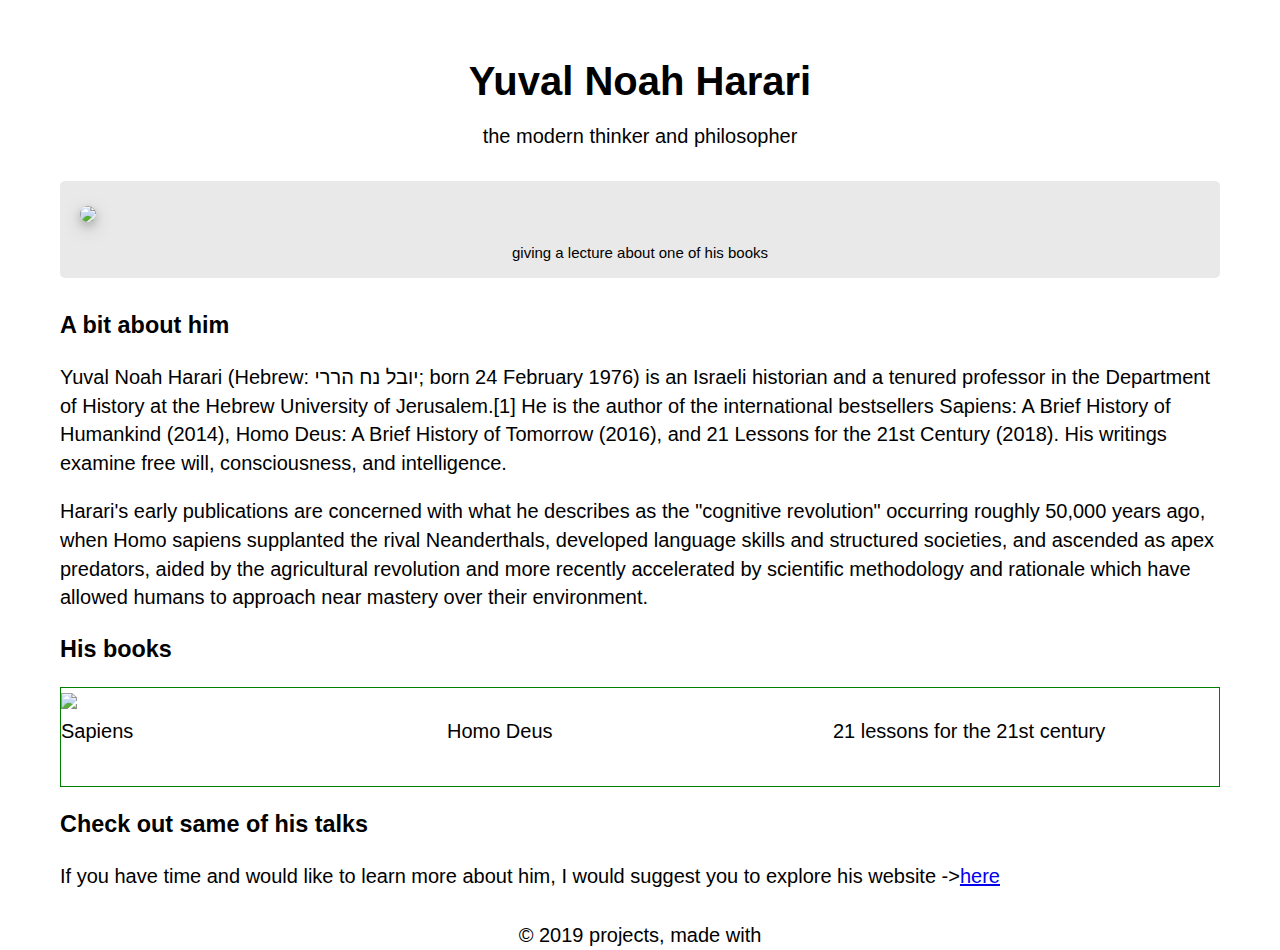
==== tributePageindex.html @ 4a7117ff "second commit" ====
<!DOCTYPE html>
<html>

<head>
    <meta charset="utf-8" />
    <meta http-equiv="X-UA-Compatible" content="IE=edge">
    <title>Tribute Page</title>
    <meta name="viewport" content="width=device-width, initial-scale=1">
    <link rel="stylesheet" type="text/css" media="screen" href="tributePagemain.css" />
    <link href="https://afeld.github.io/emoji-css/emoji.css" rel="stylesheet">
    <script src="main.js"></script>
</head>

<body id="main">
    <div id="title">
        <h1>Yuval Noah Harari</h1>
        <div>the modern thinker <i class="em em-thinking_face"></i> and philosopher</div>
    </div>
    <div id="img-div">
        <div class="img-div"> 
            <img id="image" src="https://www.ynharari.com/wp-content/uploads/2017/01/a2.jpg">
        </div>
        <div id="img-caption">giving a lecture about one of his books</div>
    </div>
    <div id="tribute-info">
        <h3>A bit about him</h3>
        <p>Yuval Noah Harari (Hebrew: יובל נח הררי‎; born 24 February 1976) is an Israeli historian and a tenured professor in the Department of History at the Hebrew University of Jerusalem.[1] He is the author of the international bestsellers Sapiens: A Brief History of Humankind (2014), Homo Deus: A Brief History of Tomorrow (2016), and 21 Lessons for the 21st Century (2018). His writings examine free will, consciousness, and intelligence. </p>
        <p>Harari's early publications are concerned with what he describes as the "cognitive revolution" occurring roughly 50,000 years ago, when Homo sapiens supplanted the rival Neanderthals, developed language skills and structured societies, and ascended as apex predators, aided by the agricultural revolution and more recently accelerated by scientific methodology and rationale which have allowed humans to approach near mastery over their environment.</p>
        <h3>His books</h3>
        <div class="books">
            <div class="book1">
                <img src="https://images.penguinrandomhouse.com/cover/9780525512172">
                <div class="book-caption">Sapiens</div>
            </div>
            <div class="book2">
                <img>
                <div class="book-caption">Homo Deus</div>
            </div>
            <div class="book3">
                <img>
                <div class="book-caption">21 lessons for the 21st century</div>
            </div>
        </div>
        <h3>Check out same of his talks</h3>
        <div class="videos">
        </div>
        <p>If you have time and would like to learn more about him, I would suggest you to explore his website -><a id="tribute-link" target="_blank" href="https://www.ynharari.com/about/">here</a></p>
    </div>
</body>
<footer id="footer">
        © 2019 projects, made with <i class="em em-heart"></i>
</footer>

</html>
---- tributePagemain.css ----
* {
    -webkit-box-sizing: border-box;
    -moz-box-sizing: border-box;
    box-sizing: border-box;
  }
  body {
    margin: 0;
    font-family: 'PT Sans Narrow', sans-serif;
    font-size: 20px;
    line-height: 1.428em;
    
  }

  #main {
      width: 100%;
      height: 100vh;
      display: grid;
      grid-template-columns: 50px 1fr 50px;
      grid-template-rows: 10px auto auto 1fr auto 10px ;
      grid-gap: 10px;
      grid-template-areas: 
      ". . ."
      ". title ."
      " . image ."
      ". main ."
      ". footer ."  
      ". . ."
  }

  #title {
    grid-area: title;
    padding: 20px; 
    text-align: center;
  }


  #img-div {
    grid-area: image;
    background: rgb(211,211,211,0.5);
    border-radius: 5px;
  }

  .img-div {
    display: block;
    margin-left: auto;
    margin-right: auto;
    object-fit: contain;
    padding: 20px;
    padding-bottom: 10px;
  }

  #image {
    width: 100%;
    border-radius: 10px; 
    box-shadow: 0 4px 8px 0 rgba(0, 0, 0, 0.2), 0 6px 20px 0 rgba(0, 0, 0, 0.19);

  }

  #img-caption {
    text-align: center;
    padding-bottom: 10px; 
    font-size: 15px;

  }

  #tribute-info {
    grid-area: main;
  
  }

  .books {
    width: 100%;
    height: 100px;
    display: grid;
    grid-template-columns: 33.33% 33.33% 33.33%;
    grid-template-rows: auto;
    border: 1px solid green;
    object-fit: contain;
    grid-template-areas: 
      "book1 book2 book3"

  }

  .book1 {
    
    width: 100%;
  }
  
  #footer {
      grid-area: footer;
      text-align: center;
  }
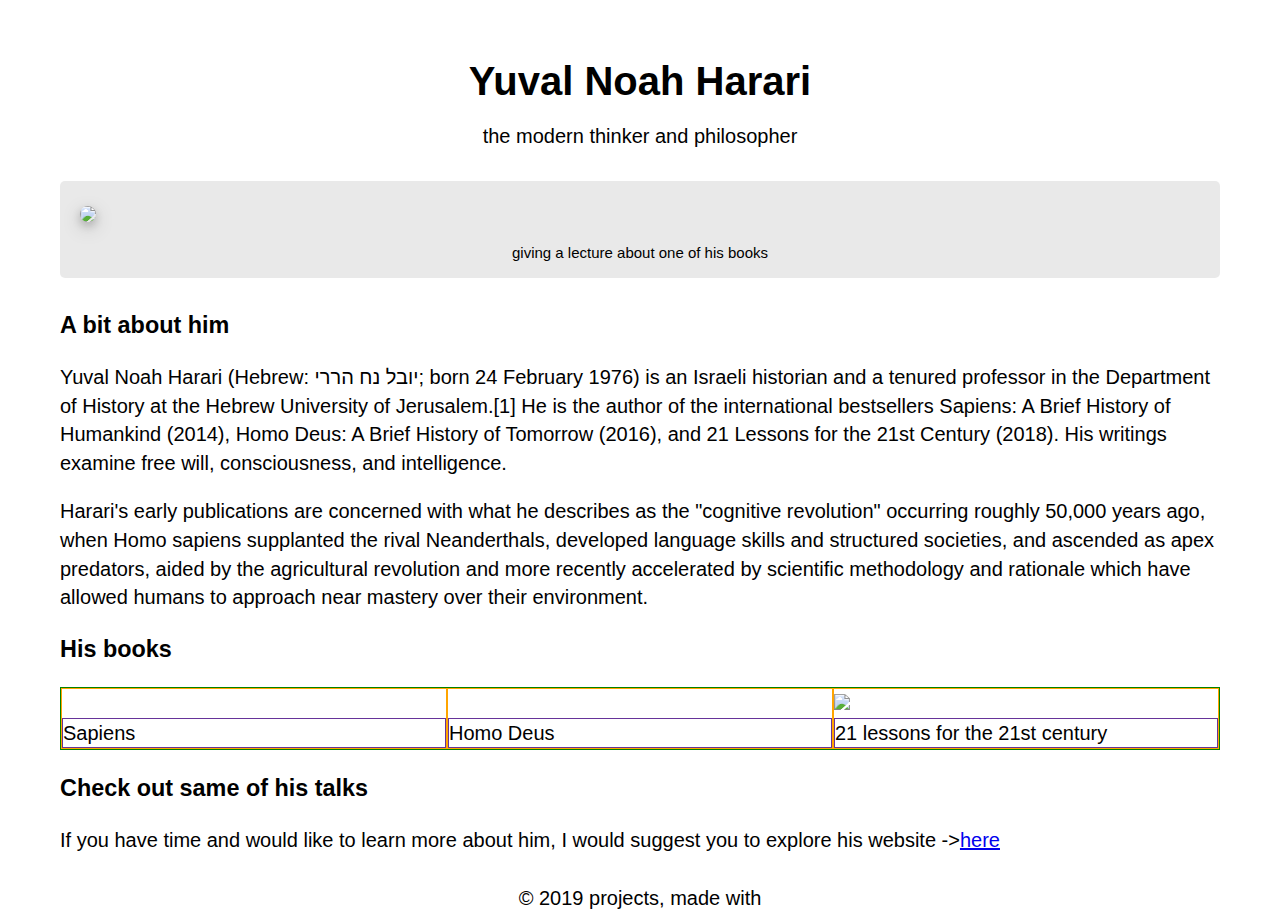
==== commit 4aaec19e: "grid working for books" ====
--- a/tributePageindex.html
+++ b/tributePageindex.html
@@ -29,7 +29,7 @@
         <h3>His books</h3>
         <div class="books">
             <div class="book1">
-                <img src="https://images.penguinrandomhouse.com/cover/9780525512172">
+                <img >
                 <div class="book-caption">Sapiens</div>
             </div>
             <div class="book2">
@@ -37,7 +37,7 @@
                 <div class="book-caption">Homo Deus</div>
             </div>
             <div class="book3">
-                <img>
+                <img src="https://images.penguinrandomhouse.com/cover/9780525512172">
                 <div class="book-caption">21 lessons for the 21st century</div>
             </div>
         </div>
--- a/tributePagemain.css
+++ b/tributePagemain.css
@@ -70,7 +70,6 @@
 
   .books {
     width: 100%;
-    height: 100px;
     display: grid;
     grid-template-columns: 33.33% 33.33% 33.33%;
     grid-template-rows: auto;
@@ -82,10 +81,22 @@
   }
 
   .book1 {
-    
-    width: 100%;
+    grid-area: book1;
+    border: 1px solid orange;
   }
-  
+  .book2 {
+    grid-area: book2;
+    border: 1px solid orange;
+  }
+  .book3 {
+    grid-area: book3;
+    border: 1px solid orange;
+  }
+
+  .book-caption {
+    border: 1px solid rebeccapurple;  
+  }
+
   #footer {
       grid-area: footer;
       text-align: center;
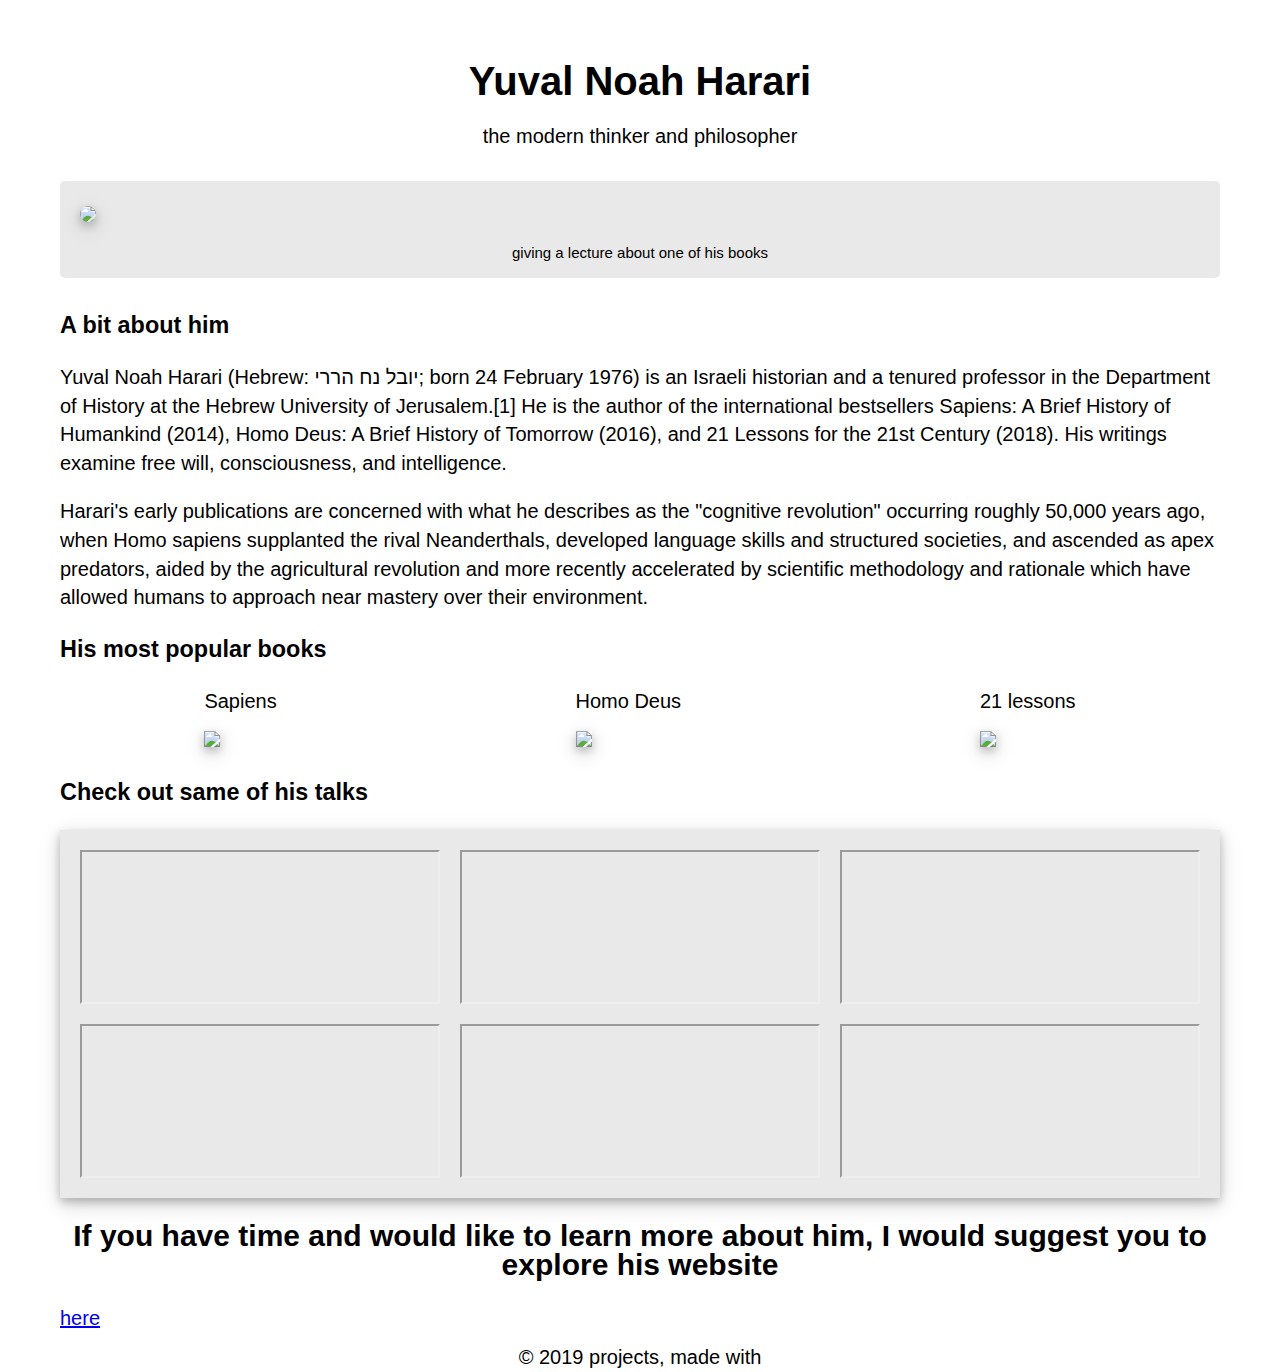
==== commit f180f8ed: "playing around with the videos" ====
--- a/tributePageindex.html
+++ b/tributePageindex.html
@@ -26,25 +26,32 @@
         <h3>A bit about him</h3>
         <p>Yuval Noah Harari (Hebrew: יובל נח הררי‎; born 24 February 1976) is an Israeli historian and a tenured professor in the Department of History at the Hebrew University of Jerusalem.[1] He is the author of the international bestsellers Sapiens: A Brief History of Humankind (2014), Homo Deus: A Brief History of Tomorrow (2016), and 21 Lessons for the 21st Century (2018). His writings examine free will, consciousness, and intelligence. </p>
         <p>Harari's early publications are concerned with what he describes as the "cognitive revolution" occurring roughly 50,000 years ago, when Homo sapiens supplanted the rival Neanderthals, developed language skills and structured societies, and ascended as apex predators, aided by the agricultural revolution and more recently accelerated by scientific methodology and rationale which have allowed humans to approach near mastery over their environment.</p>
-        <h3>His books</h3>
+        <h3>His most popular books</h3>
         <div class="books">
             <div class="book1">
-                <img >
                 <div class="book-caption">Sapiens</div>
+                <img class="book-imagine" src="https://images.penguinrandomhouse.com/cover/9788499926223">
             </div>
             <div class="book2">
-                <img>
                 <div class="book-caption">Homo Deus</div>
+                <img class="book-imagine" src="https://images.penguinrandomhouse.com/cover/9781945540943"> 
             </div>
             <div class="book3">
-                <img src="https://images.penguinrandomhouse.com/cover/9780525512172">
-                <div class="book-caption">21 lessons for the 21st century</div>
+                <div class="book-caption">21 lessons</div>
+                <img class="book-imagine" src="https://images.penguinrandomhouse.com/cover/9780525512172">
             </div>
         </div>
         <h3>Check out same of his talks</h3>
         <div class="videos">
+                <iframe class="video1" src="https://www.youtube.com/embed/01eKd7FFLnk"></iframe>
+                <iframe class="video2" src="https://www.youtube.com/embed/01eKd7FFLnk"></iframe>
+                <iframe class="video3" src="https://www.youtube.com/embed/01eKd7FFLnk"></iframe>
+                <iframe class="video4" src="https://www.youtube.com/embed/01eKd7FFLnk"></iframe>
+                <iframe class="video5" src="https://www.youtube.com/embed/01eKd7FFLnk"></iframe>
+                <iframe class="video6" src="https://www.youtube.com/embed/01eKd7FFLnk"></iframe>
         </div>
-        <p>If you have time and would like to learn more about him, I would suggest you to explore his website -><a id="tribute-link" target="_blank" href="https://www.ynharari.com/about/">here</a></p>
+        <h2>If you have time and would like to learn more about him, I would suggest you to explore his website</h2>
+        <a id="tribute-link" target="_blank" href="https://www.ynharari.com/about/">here</a>
     </div>
 </body>
 <footer id="footer">
--- a/tributePagemain.css
+++ b/tributePagemain.css
@@ -53,49 +53,100 @@
     width: 100%;
     border-radius: 10px; 
     box-shadow: 0 4px 8px 0 rgba(0, 0, 0, 0.2), 0 6px 20px 0 rgba(0, 0, 0, 0.19);
-
   }
 
   #img-caption {
     text-align: center;
     padding-bottom: 10px; 
     font-size: 15px;
-
   }
 
   #tribute-info {
     grid-area: main;
-  
   }
 
-  .books {
-    width: 100%;
+  .books {   
     display: grid;
-    grid-template-columns: 33.33% 33.33% 33.33%;
-    grid-template-rows: auto;
-    border: 1px solid green;
-    object-fit: contain;
+    grid-template-columns: auto auto auto;
+    grid-template-rows: 1fr;
+    grid-gap: 10px;
+    justify-items: center;
+    object-fit: scale-down;
     grid-template-areas: 
       "book1 book2 book3"
-
+    
   }
 
   .book1 {
     grid-area: book1;
-    border: 1px solid orange;
   }
   .book2 {
     grid-area: book2;
-    border: 1px solid orange;
+   
   }
   .book3 {
     grid-area: book3;
-    border: 1px solid orange;
+  }
+
+  .book-imagine {
+    width: 100%;
+    box-shadow: 0 4px 8px 0 rgba(0, 0, 0, 0.2), 0 6px 20px 0 rgba(0, 0, 0, 0.19);
   }
 
   .book-caption {
-    border: 1px solid rebeccapurple;  
+     text-align: center;
+     padding-bottom: 10px;
   }
+
+  .videos { 
+    display: grid; 
+    grid-template-columns: 1fr 1fr 1fr;
+    grid-template-rows: 1fr 1fr; 
+    grid-gap: 20px; 
+    background: rgb(211,211,211,0.5);
+    box-shadow: 0 4px 8px 0 rgba(0, 0, 0, 0.2), 0 6px 20px 0 rgba(0, 0, 0, 0.19);
+    padding: 20px;  
+    grid-template-areas:
+    "video1 video2 video3"
+    "video4 video5 video6"
+  }
+
+  .video1 {
+    grid-area: video1;
+    width: 100%;
+    
+  }
+
+  .video2 {
+    grid-area: video2;
+    width: 100%;
+  
+  }
+  .video3 {
+    grid-area: video3;
+    width: 100%;
+ 
+  }
+  .video4 {
+    grid-area: video4;
+    width: 100%;
+   
+  }
+  .video5 {
+    grid-area: video5;
+    width: 100%;
+  
+  }
+  .video6 {
+    grid-area: video6;
+    width: 100%;
+ 
+  }
+  
+  h2 {
+    text-align: center;
+  }
+  
 
   #footer {
       grid-area: footer;
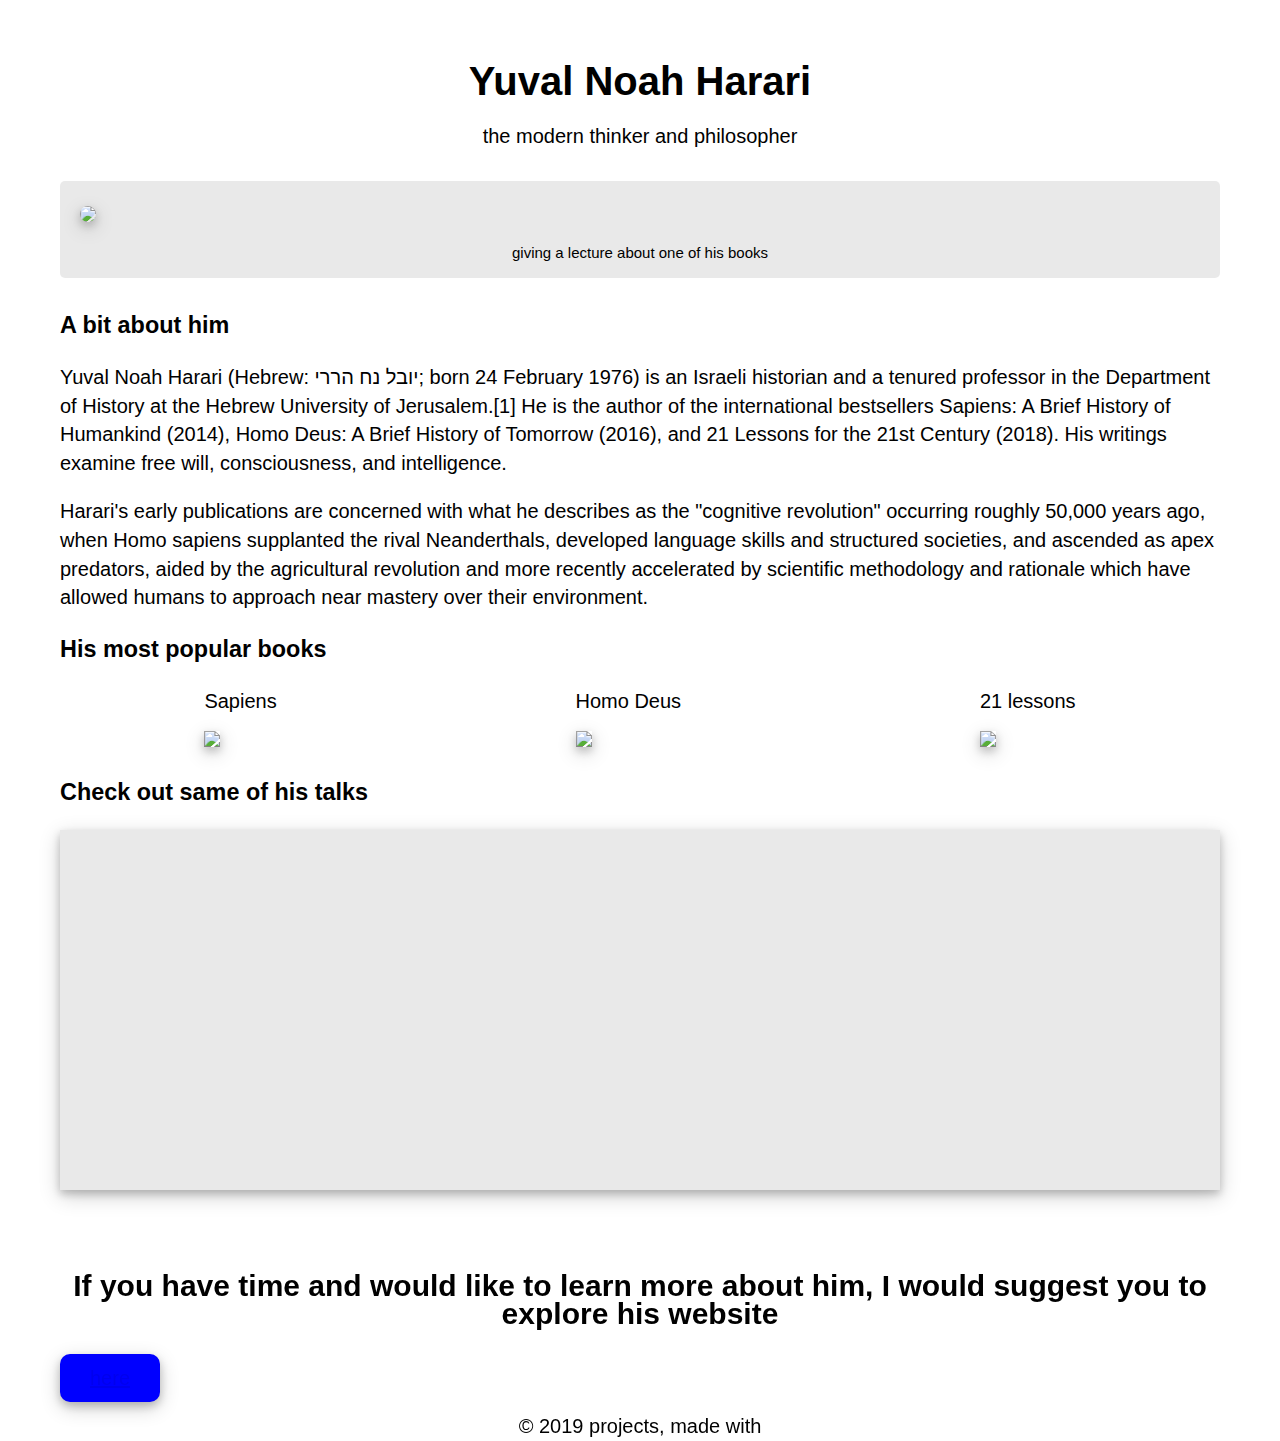
==== commit 266bf34e: "almost there" ====
--- a/tributePageindex.html
+++ b/tributePageindex.html
@@ -22,10 +22,12 @@
         </div>
         <div id="img-caption">giving a lecture about one of his books</div>
     </div>
+   
     <div id="tribute-info">
         <h3>A bit about him</h3>
         <p>Yuval Noah Harari (Hebrew: יובל נח הררי‎; born 24 February 1976) is an Israeli historian and a tenured professor in the Department of History at the Hebrew University of Jerusalem.[1] He is the author of the international bestsellers Sapiens: A Brief History of Humankind (2014), Homo Deus: A Brief History of Tomorrow (2016), and 21 Lessons for the 21st Century (2018). His writings examine free will, consciousness, and intelligence. </p>
         <p>Harari's early publications are concerned with what he describes as the "cognitive revolution" occurring roughly 50,000 years ago, when Homo sapiens supplanted the rival Neanderthals, developed language skills and structured societies, and ascended as apex predators, aided by the agricultural revolution and more recently accelerated by scientific methodology and rationale which have allowed humans to approach near mastery over their environment.</p>
+        
         <h3>His most popular books</h3>
         <div class="books">
             <div class="book1">
@@ -41,19 +43,28 @@
                 <img class="book-imagine" src="https://images.penguinrandomhouse.com/cover/9780525512172">
             </div>
         </div>
+    
         <h3>Check out same of his talks</h3>
         <div class="videos">
-                <iframe class="video1" src="https://www.youtube.com/embed/01eKd7FFLnk"></iframe>
-                <iframe class="video2" src="https://www.youtube.com/embed/01eKd7FFLnk"></iframe>
-                <iframe class="video3" src="https://www.youtube.com/embed/01eKd7FFLnk"></iframe>
-                <iframe class="video4" src="https://www.youtube.com/embed/01eKd7FFLnk"></iframe>
-                <iframe class="video5" src="https://www.youtube.com/embed/01eKd7FFLnk"></iframe>
-                <iframe class="video6" src="https://www.youtube.com/embed/01eKd7FFLnk"></iframe>
+                <iframe class="video1" src="https://www.youtube.com/embed/01eKd7FFLnk" frameborder="0" allow="accelerometer; autoplay; encrypted-media; gyroscope; picture-in-picture" allowfullscreen></iframe>
+                <iframe class="video2" src="https://www.youtube.com/embed/Bw9P_ZXWDJU" frameborder="0" allow="accelerometer; autoplay; encrypted-media; gyroscope; picture-in-picture" allowfullscreen></iframe>
+                <iframe class='video3' src="https://www.youtube.com/embed/t5Y2CwCsnbA" frameborder="0" allow="accelerometer; autoplay; encrypted-media; gyroscope; picture-in-picture" allowfullscreen></iframe>
+                <iframe class="video4" src="https://www.youtube.com/embed/j0uw7Xc0fLk" frameborder="0" allow="accelerometer; autoplay; encrypted-media; gyroscope; picture-in-picture" allowfullscreen></iframe>
+                <iframe class="video5" src="https://www.youtube.com/embed/j9eCckqQBdk" frameborder="0" allow="accelerometer; autoplay; encrypted-media; gyroscope; picture-in-picture" allowfullscreen></iframe>
+                <iframe class="video6" src="https://www.youtube.com/embed/Vxvb7Nw9JCE" frameborder="0" allow="accelerometer; autoplay; encrypted-media; gyroscope; picture-in-picture" allowfullscreen></iframe>
         </div>
+        <br>
+        <br>
         <h2>If you have time and would like to learn more about him, I would suggest you to explore his website</h2>
-        <a id="tribute-link" target="_blank" href="https://www.ynharari.com/about/">here</a>
+        <div class="link"> 
+            <a id="tribute-link" target="_blank" href="https://www.ynharari.com/about/">here</a>
+        </div>
     </div>
+    <br>
+    <br>
 </body>
+<br>
+<br>
 <footer id="footer">
         © 2019 projects, made with <i class="em em-heart"></i>
 </footer>
--- a/tributePagemain.css
+++ b/tributePagemain.css
@@ -146,7 +146,15 @@
   h2 {
     text-align: center;
   }
+  .link {
+    background: blue; 
+    width: 100px;
+    text-align: center; 
   
+    padding: 10px;
+    border-radius: 10px; 
+    box-shadow: 0 4px 8px 0 rgba(0, 0, 0, 0.2), 0 6px 20px 0 rgba(0, 0, 0, 0.19);
+  }
 
   #footer {
       grid-area: footer;
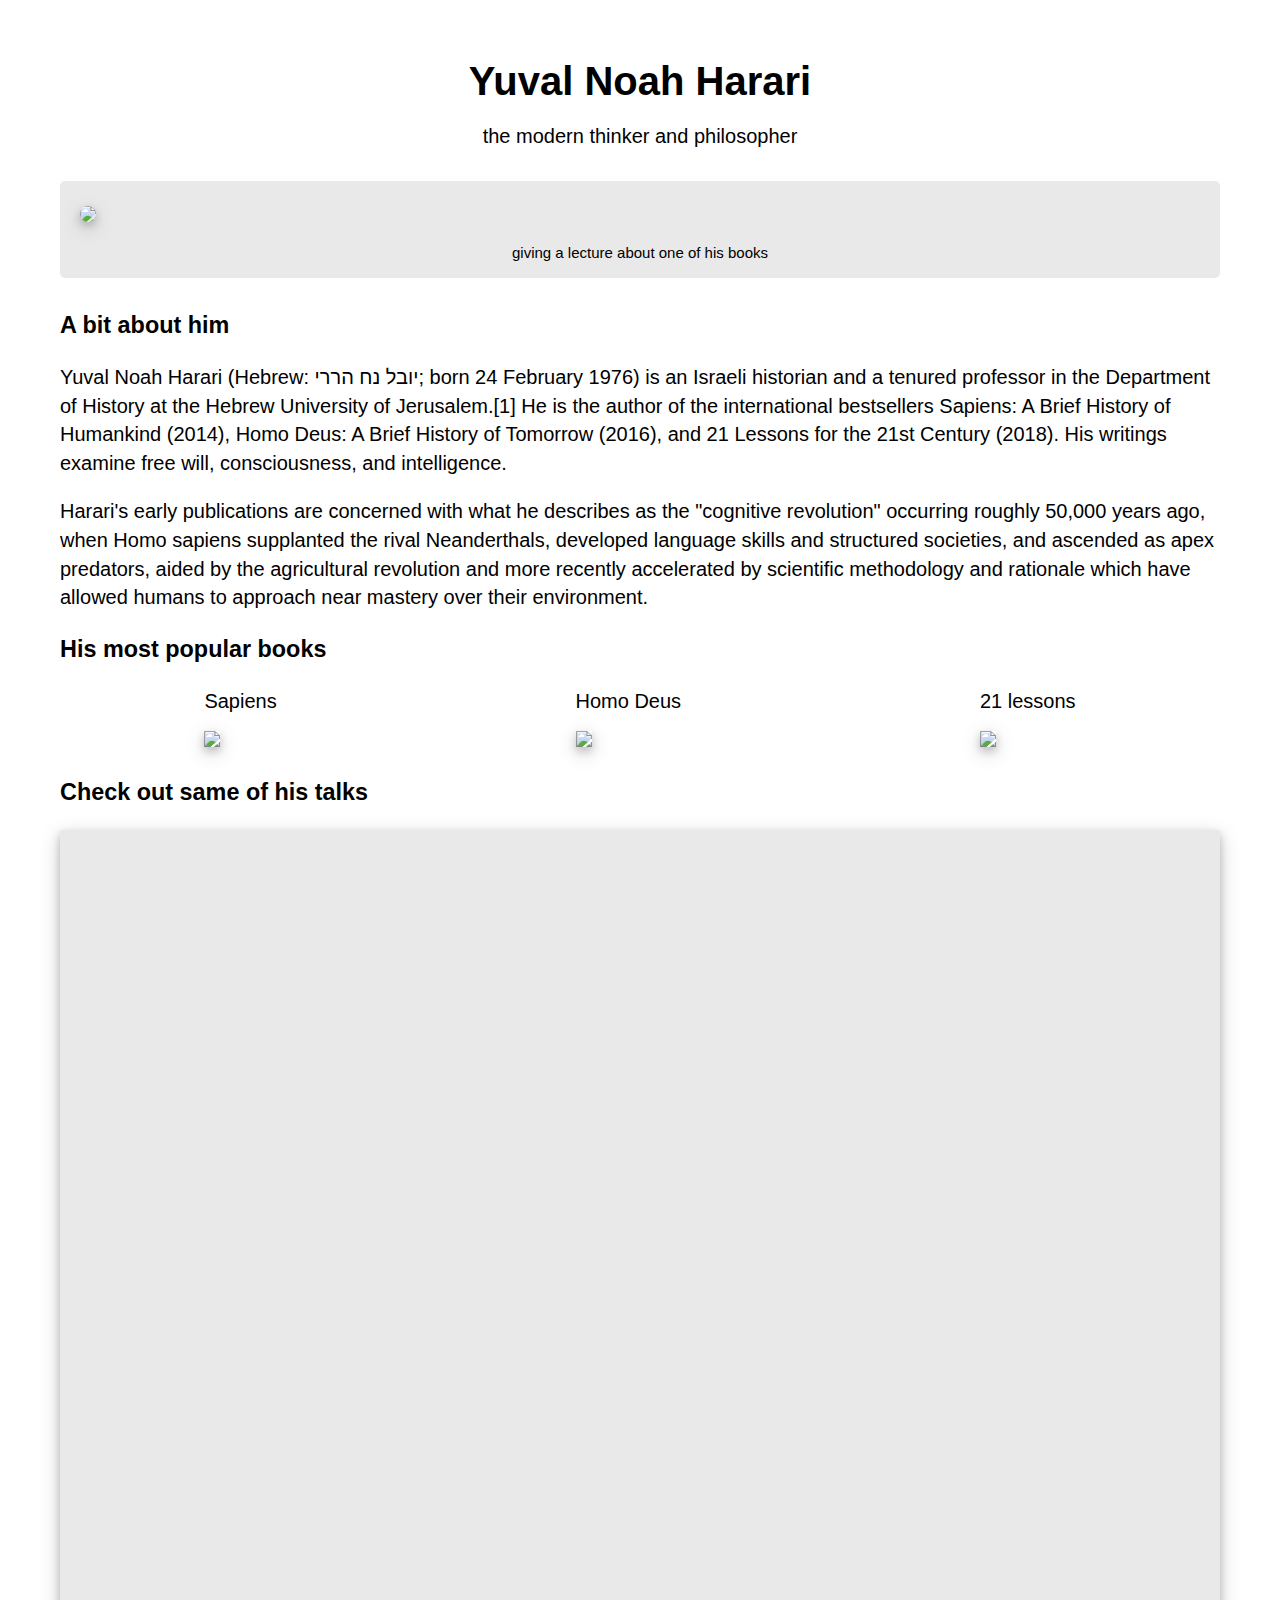
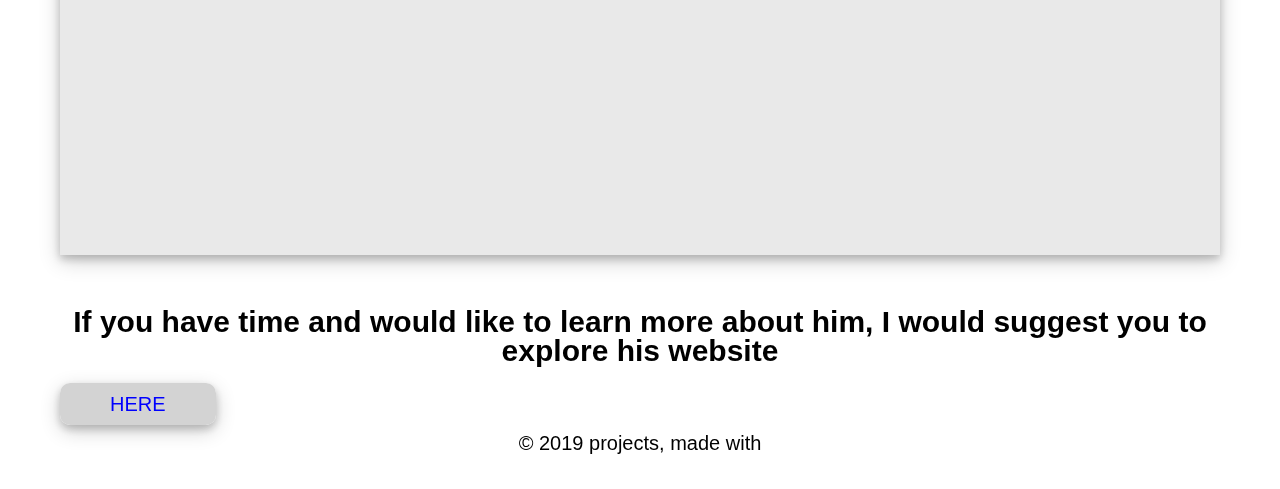
==== commit 8b80389d: "video done, missing the button" ====
--- a/tributePageindex.html
+++ b/tributePageindex.html
@@ -8,6 +8,7 @@
     <meta name="viewport" content="width=device-width, initial-scale=1">
     <link rel="stylesheet" type="text/css" media="screen" href="tributePagemain.css" />
     <link href="https://afeld.github.io/emoji-css/emoji.css" rel="stylesheet">
+
     <script src="main.js"></script>
 </head>
 
@@ -17,17 +18,25 @@
         <div>the modern thinker <i class="em em-thinking_face"></i> and philosopher</div>
     </div>
     <div id="img-div">
-        <div class="img-div"> 
+        <div class="img-div">
             <img id="image" src="https://www.ynharari.com/wp-content/uploads/2017/01/a2.jpg">
         </div>
         <div id="img-caption">giving a lecture about one of his books</div>
     </div>
-   
+
     <div id="tribute-info">
         <h3>A bit about him</h3>
-        <p>Yuval Noah Harari (Hebrew: יובל נח הררי‎; born 24 February 1976) is an Israeli historian and a tenured professor in the Department of History at the Hebrew University of Jerusalem.[1] He is the author of the international bestsellers Sapiens: A Brief History of Humankind (2014), Homo Deus: A Brief History of Tomorrow (2016), and 21 Lessons for the 21st Century (2018). His writings examine free will, consciousness, and intelligence. </p>
-        <p>Harari's early publications are concerned with what he describes as the "cognitive revolution" occurring roughly 50,000 years ago, when Homo sapiens supplanted the rival Neanderthals, developed language skills and structured societies, and ascended as apex predators, aided by the agricultural revolution and more recently accelerated by scientific methodology and rationale which have allowed humans to approach near mastery over their environment.</p>
-        
+        <p>Yuval Noah Harari (Hebrew: יובל נח הררי‎; born 24 February 1976) is an Israeli historian and a tenured
+            professor in the Department of History at the Hebrew University of Jerusalem.[1] He is the author of the
+            international bestsellers Sapiens: A Brief History of Humankind (2014), Homo Deus: A Brief History of
+            Tomorrow (2016), and 21 Lessons for the 21st Century (2018). His writings examine free will, consciousness,
+            and intelligence. </p>
+        <p>Harari's early publications are concerned with what he describes as the "cognitive revolution" occurring
+            roughly 50,000 years ago, when Homo sapiens supplanted the rival Neanderthals, developed language skills
+            and structured societies, and ascended as apex predators, aided by the agricultural revolution and more
+            recently accelerated by scientific methodology and rationale which have allowed humans to approach near
+            mastery over their environment.</p>
+
         <h3>His most popular books</h3>
         <div class="books">
             <div class="book1">
@@ -36,37 +45,40 @@
             </div>
             <div class="book2">
                 <div class="book-caption">Homo Deus</div>
-                <img class="book-imagine" src="https://images.penguinrandomhouse.com/cover/9781945540943"> 
+                <img class="book-imagine" src="https://images.penguinrandomhouse.com/cover/9781945540943">
             </div>
             <div class="book3">
                 <div class="book-caption">21 lessons</div>
                 <img class="book-imagine" src="https://images.penguinrandomhouse.com/cover/9780525512172">
             </div>
         </div>
-    
+
         <h3>Check out same of his talks</h3>
         <div class="videos">
-                <iframe class="video1" src="https://www.youtube.com/embed/01eKd7FFLnk" frameborder="0" allow="accelerometer; autoplay; encrypted-media; gyroscope; picture-in-picture" allowfullscreen></iframe>
-                <iframe class="video2" src="https://www.youtube.com/embed/Bw9P_ZXWDJU" frameborder="0" allow="accelerometer; autoplay; encrypted-media; gyroscope; picture-in-picture" allowfullscreen></iframe>
-                <iframe class='video3' src="https://www.youtube.com/embed/t5Y2CwCsnbA" frameborder="0" allow="accelerometer; autoplay; encrypted-media; gyroscope; picture-in-picture" allowfullscreen></iframe>
-                <iframe class="video4" src="https://www.youtube.com/embed/j0uw7Xc0fLk" frameborder="0" allow="accelerometer; autoplay; encrypted-media; gyroscope; picture-in-picture" allowfullscreen></iframe>
-                <iframe class="video5" src="https://www.youtube.com/embed/j9eCckqQBdk" frameborder="0" allow="accelerometer; autoplay; encrypted-media; gyroscope; picture-in-picture" allowfullscreen></iframe>
-                <iframe class="video6" src="https://www.youtube.com/embed/Vxvb7Nw9JCE" frameborder="0" allow="accelerometer; autoplay; encrypted-media; gyroscope; picture-in-picture" allowfullscreen></iframe>
+            <iframe class="video1 video" src="https://www.youtube.com/embed/01eKd7FFLnk" frameborder="0" allow="accelerometer; autoplay; encrypted-media; gyroscope; picture-in-picture"
+                allowfullscreen></iframe>
+            <iframe class="video2 video " src="https://www.youtube.com/embed/Bw9P_ZXWDJU" frameborder="0" allow="accelerometer; autoplay; encrypted-media; gyroscope; picture-in-picture"
+                allowfullscreen></iframe>
+            <iframe class='video3 video' src="https://www.youtube.com/embed/t5Y2CwCsnbA" frameborder="0" allow="accelerometer; autoplay; encrypted-media; gyroscope; picture-in-picture"
+                allowfullscreen></iframe>
+            <iframe class="video4 video" src="https://www.youtube.com/embed/j0uw7Xc0fLk" frameborder="0" allow="accelerometer; autoplay; encrypted-media; gyroscope; picture-in-picture"
+                allowfullscreen></iframe>
+            <iframe class="video5 video" src="https://www.youtube.com/embed/j9eCckqQBdk" frameborder="0" allow="accelerometer; autoplay; encrypted-media; gyroscope; picture-in-picture"
+                allowfullscreen></iframe>
+            <iframe class="video6 video" src="https://www.youtube.com/embed/Vxvb7Nw9JCE" frameborder="0" allow="accelerometer; autoplay; encrypted-media; gyroscope; picture-in-picture"
+                allowfullscreen></iframe>
         </div>
         <br>
-        <br>
+
         <h2>If you have time and would like to learn more about him, I would suggest you to explore his website</h2>
-        <div class="link"> 
-            <a id="tribute-link" target="_blank" href="https://www.ynharari.com/about/">here</a>
-        </div>
+        <a class="button" id="tribute-link" target="_blank" href="https://www.ynharari.com/about/">HERE</a>
     </div>
-    <br>
-    <br>
+
 </body>
 <br>
 <br>
 <footer id="footer">
-        © 2019 projects, made with <i class="em em-heart"></i>
+    © 2019 projects, made with <i class="em em-heart"></i>
 </footer>
 
 </html>--- a/tributePagemain.css
+++ b/tributePagemain.css
@@ -16,7 +16,7 @@
       height: 100vh;
       display: grid;
       grid-template-columns: 50px 1fr 50px;
-      grid-template-rows: 10px auto auto 1fr auto 10px ;
+      grid-template-rows: 10px auto auto 1fr 60px;
       grid-gap: 10px;
       grid-template-areas: 
       ". . ."
@@ -24,7 +24,7 @@
       " . image ."
       ". main ."
       ". footer ."  
-      ". . ."
+     
   }
 
   #title {
@@ -71,7 +71,7 @@
     grid-template-rows: 1fr;
     grid-gap: 10px;
     justify-items: center;
-    object-fit: scale-down;
+    object-fit: contain;
     grid-template-areas: 
       "book1 book2 book3"
     
@@ -100,59 +100,67 @@
 
   .videos { 
     display: grid; 
-    grid-template-columns: 1fr 1fr 1fr;
-    grid-template-rows: 1fr 1fr; 
+    grid-template-columns: 1fr 1fr;
+    grid-template-rows: auto 1fr 1fr; 
     grid-gap: 20px; 
     background: rgb(211,211,211,0.5);
     box-shadow: 0 4px 8px 0 rgba(0, 0, 0, 0.2), 0 6px 20px 0 rgba(0, 0, 0, 0.19);
     padding: 20px;  
+    object-fit: contain;
     grid-template-areas:
-    "video1 video2 video3"
-    "video4 video5 video6"
+    "video1 video2"
+    "video3 video4"
+     "video5 video6"
   }
 
+  .video {
+    width: 100%;
+   height: 315px;
+  }
   .video1 {
     grid-area: video1;
-    width: 100%;
+ 
     
   }
 
   .video2 {
     grid-area: video2;
-    width: 100%;
+ 
   
   }
   .video3 {
     grid-area: video3;
-    width: 100%;
+   
  
   }
   .video4 {
     grid-area: video4;
-    width: 100%;
+   
    
   }
   .video5 {
     grid-area: video5;
-    width: 100%;
+   
   
   }
   .video6 {
     grid-area: video6;
-    width: 100%;
+    
  
   }
-  
   h2 {
     text-align: center;
   }
-  .link {
-    background: blue; 
-    width: 100px;
+  .button {
+    background: rgb(211,211,211);
+    color: blue;
     text-align: center; 
-  
-    padding: 10px;
+    padding: 10px 50px;
     border-radius: 10px; 
+    text-decoration: none;
+    cursor: pointer;
+    margin-left: auto;
+    margin-right: auto;
     box-shadow: 0 4px 8px 0 rgba(0, 0, 0, 0.2), 0 6px 20px 0 rgba(0, 0, 0, 0.19);
   }
 
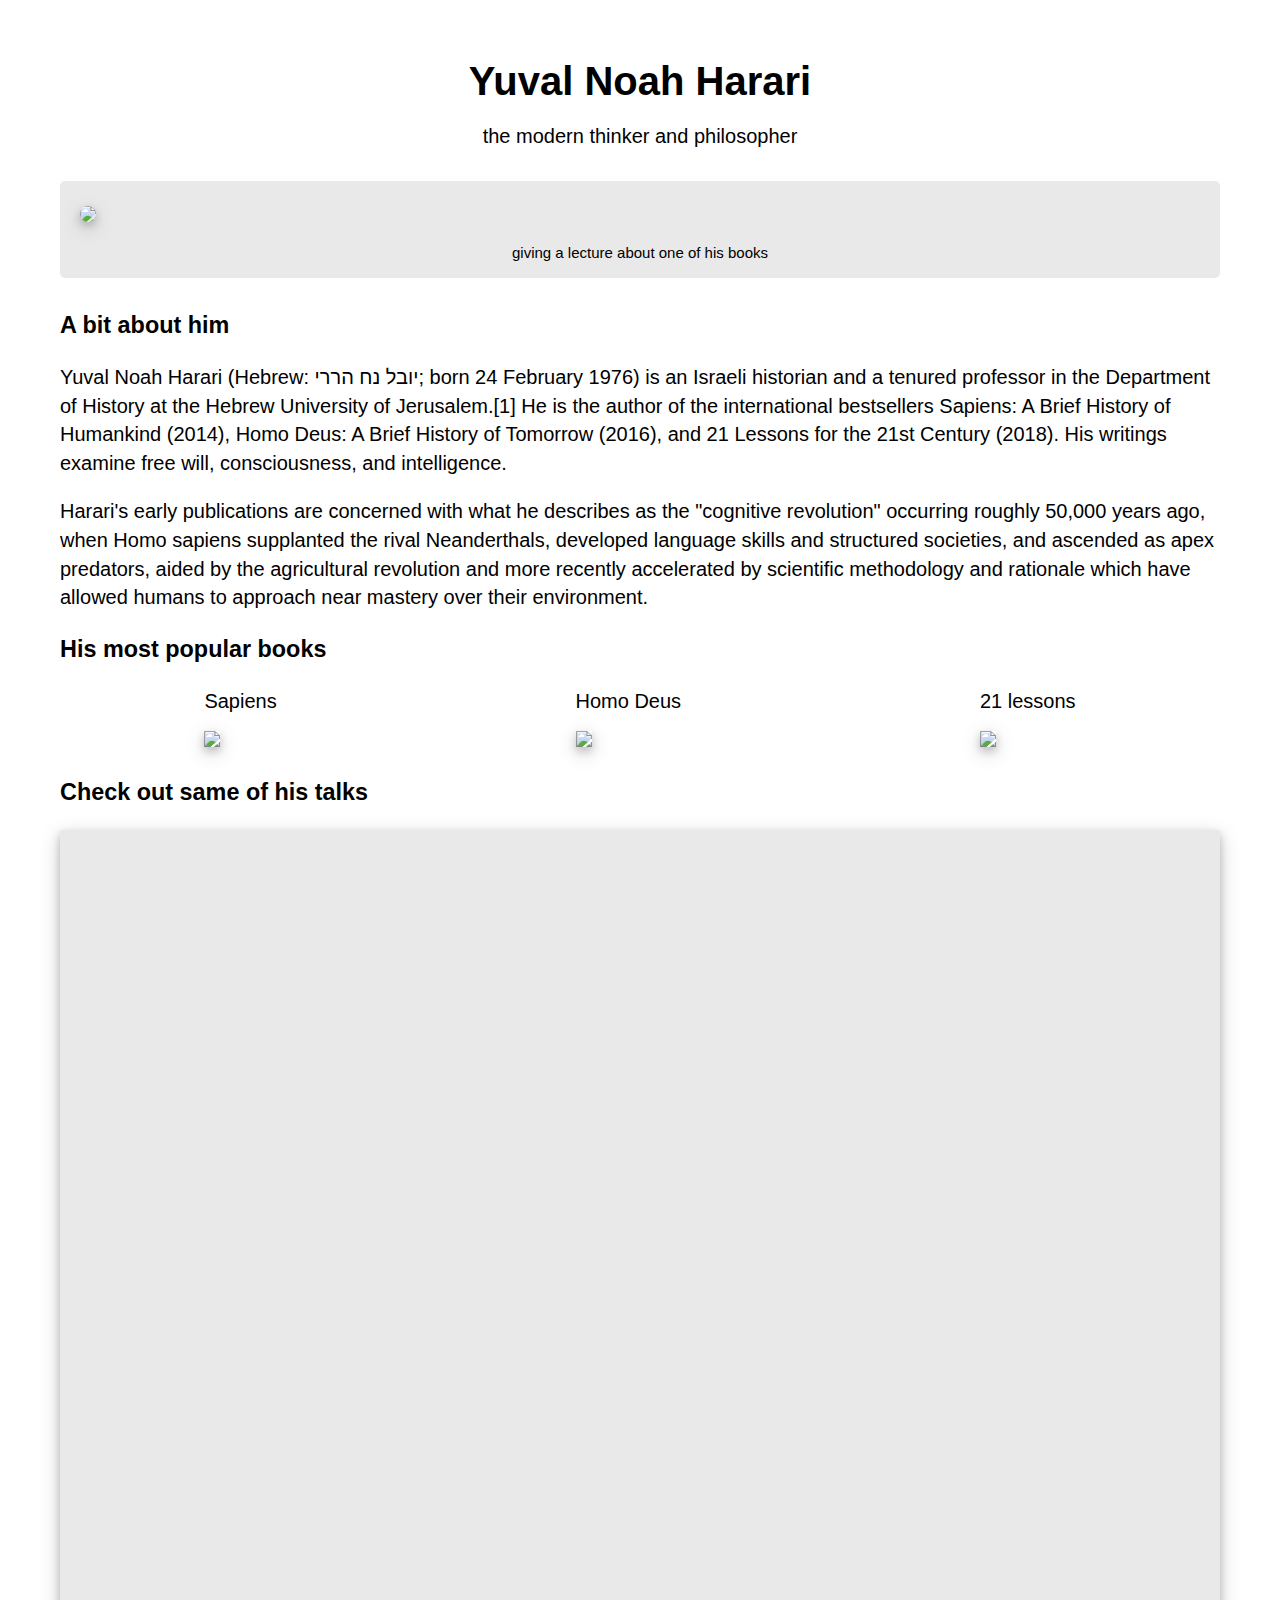
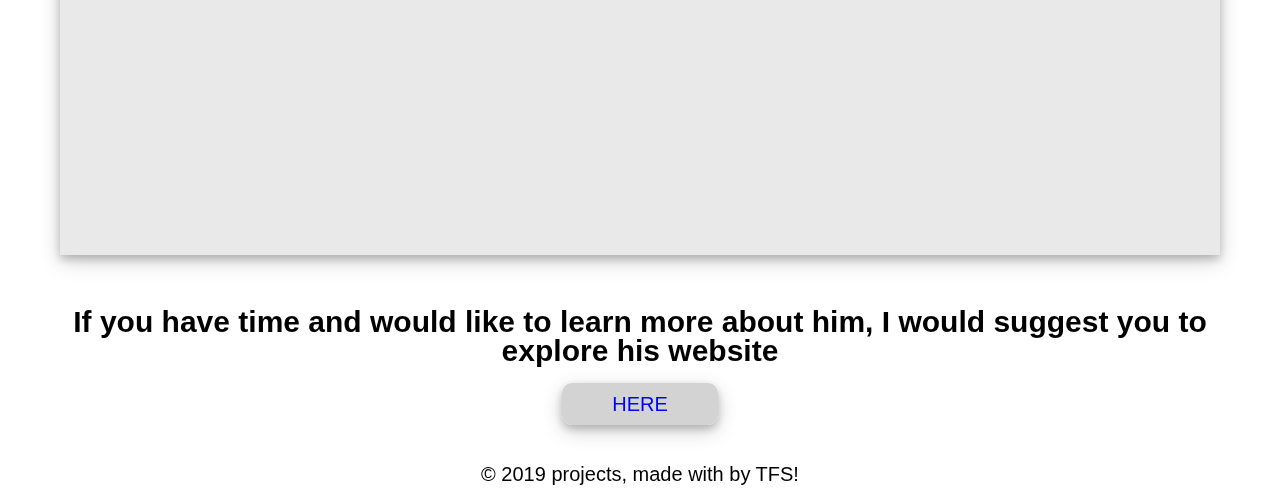
==== commit ff597d9c: "final version" ====
--- a/tributePageindex.html
+++ b/tributePageindex.html
@@ -4,7 +4,7 @@
 <head>
     <meta charset="utf-8" />
     <meta http-equiv="X-UA-Compatible" content="IE=edge">
-    <title>Tribute Page</title>
+    <title>A Tribute Page</title>
     <meta name="viewport" content="width=device-width, initial-scale=1">
     <link rel="stylesheet" type="text/css" media="screen" href="tributePagemain.css" />
     <link href="https://afeld.github.io/emoji-css/emoji.css" rel="stylesheet">
@@ -69,16 +69,19 @@
                 allowfullscreen></iframe>
         </div>
         <br>
-
-        <h2>If you have time and would like to learn more about him, I would suggest you to explore his website</h2>
-        <a class="button" id="tribute-link" target="_blank" href="https://www.ynharari.com/about/">HERE</a>
+        <div class="call-to-action">
+            <h2>If you have time and would like to learn more about him, I would suggest you to explore his website</h2>
+            <div class="center">
+                <a class="button" id="tribute-link" target="_blank" href="https://www.ynharari.com/about/">HERE</a>
+            </div>
+        </div>
     </div>
 
 </body>
 <br>
 <br>
 <footer id="footer">
-    © 2019 projects, made with <i class="em em-heart"></i>
+    © 2019 projects, made with <i class="em em-heart"></i> by TFS!
 </footer>
 
 </html>--- a/tributePagemain.css
+++ b/tributePagemain.css
@@ -119,38 +119,30 @@
   }
   .video1 {
     grid-area: video1;
- 
-    
   }
 
   .video2 {
     grid-area: video2;
- 
-  
   }
   .video3 {
     grid-area: video3;
-   
- 
   }
   .video4 {
     grid-area: video4;
-   
-   
   }
   .video5 {
     grid-area: video5;
-   
-  
   }
   .video6 {
     grid-area: video6;
-    
- 
   }
   h2 {
     text-align: center;
   }
+  .center {
+    text-align: center;
+  }
+
   .button {
     background: rgb(211,211,211);
     color: blue;
@@ -159,12 +151,11 @@
     border-radius: 10px; 
     text-decoration: none;
     cursor: pointer;
-    margin-left: auto;
-    margin-right: auto;
     box-shadow: 0 4px 8px 0 rgba(0, 0, 0, 0.2), 0 6px 20px 0 rgba(0, 0, 0, 0.19);
   }
 
   #footer {
       grid-area: footer;
       text-align: center;
+      align-self: end;
   } 
